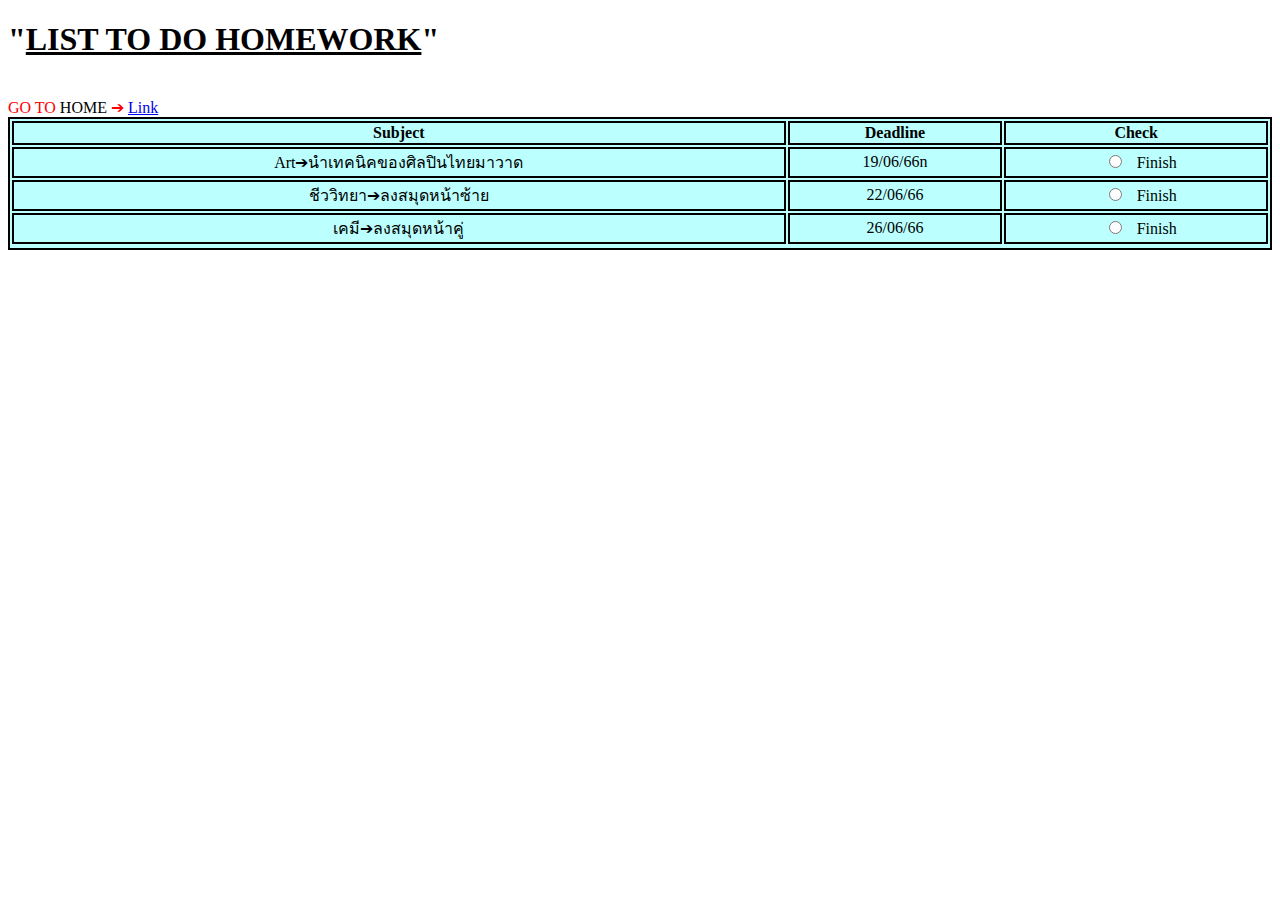
==== homework.html @ efbfccbf "push : production" ====
<!DOCTYPE html>
<html lang="en">
    <head>
        <meta charset="UTF-8">
        <meta name="viewport" content="width=device-width, initial-scale=1.0">

        <title>MY ROUTINE</title>
        <link rel="stylesheet" href="./styles/homework.css">
        <style>
            table, th, td {
            border: 2px solid black;
            }
            </style>
    </head>

    <body>
        <h1><b>"<U>LIST TO DO HOMEWORK</U>"</b></h1>
        <br><p1>GO TO</p1><p2></p2> HOME</p2><p1> ➔ </p1><a  href="./index.html">Link</a>

        <table style="width:100%">
            <tr>
              <th>Subject</th>
              <th>Deadline</th>
              <th>Check</th>
            </tr>

            <tr>
              <td>Art➔นำเทคนิคของศิลปินไทยมาวาด</td>
              <td>19/06/66n</td>
              <td><form action="/action_page.php">
                  <input type="radio" id="Finish" name="fav_language" value="Finish">
                  <label for="Finish">Finish</label><br>
              </td>
            </tr>

            <tr>
              <td>ชีววิทยา➔ลงสมุดหน้าซ้าย</td>
              <td>22/06/66</td>
              <td><form action="/action_page.php">
                  <input type="radio" id="Finish" name="fav_language" value="Finish">
                  <label for="Finish">Finish</label><br>
              </td>
            </tr>

            <tr>
              <td>เคมี➔ลงสมุดหน้าคู่</td>
              <td>26/06/66</td>
              <td><form action="/action_page.php">
                  <input type="radio" id="Finish" name="fav_language" value="Finish">
                  <label for="Finish">Finish</label><br>
              </td>
            </tr>
            <tr>
        </table>
    </body>
</html>
---- styles/homework.css ----
h1{color: rgb(0, 0, 0);
    justify-content:center;
    align-items: center;
}

table{
    background-color: rgb(187, 255, 255);
    text-align:center;
    text-justify:center;
}
p1{
    color: red;
}
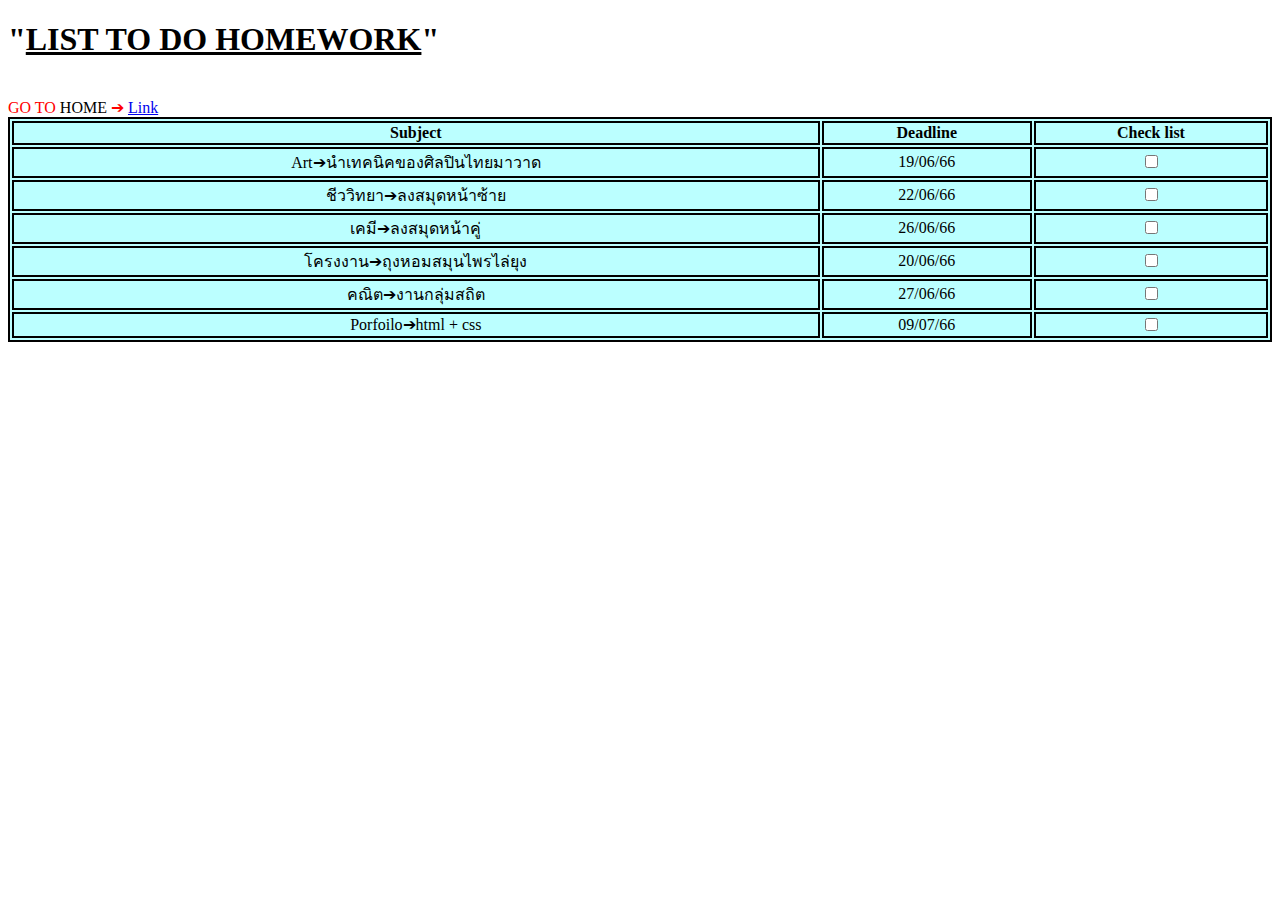
==== commit 9a0cf3fe: "update" ====
--- a/homework.html
+++ b/homework.html
@@ -21,36 +21,44 @@
             <tr>
               <th>Subject</th>
               <th>Deadline</th>
-              <th>Check</th>
+              <th>Check list</th>
             </tr>
 
             <tr>
               <td>Art➔นำเทคนิคของศิลปินไทยมาวาด</td>
-              <td>19/06/66n</td>
-              <td><form action="/action_page.php">
-                  <input type="radio" id="Finish" name="fav_language" value="Finish">
-                  <label for="Finish">Finish</label><br>
-              </td>
+              <td>19/06/66</td>
+              <td><input type="checkbox"></td>
             </tr>
 
             <tr>
               <td>ชีววิทยา➔ลงสมุดหน้าซ้าย</td>
               <td>22/06/66</td>
-              <td><form action="/action_page.php">
-                  <input type="radio" id="Finish" name="fav_language" value="Finish">
-                  <label for="Finish">Finish</label><br>
-              </td>
+              <td><input type="checkbox"></td>
             </tr>
 
             <tr>
               <td>เคมี➔ลงสมุดหน้าคู่</td>
               <td>26/06/66</td>
-              <td><form action="/action_page.php">
-                  <input type="radio" id="Finish" name="fav_language" value="Finish">
-                  <label for="Finish">Finish</label><br>
-              </td>
+              <td><input type="checkbox"></td>
             </tr>
+            
             <tr>
+              <td>โครงงาน➔ถุงหอมสมุนไพรไล่ยุง</td>
+              <td>20/06/66</td>
+              <td><input type="checkbox"></td>
+            </tr>
+
+            <tr>
+              <td>คณิต➔งานกลุ่มสถิต</td>
+              <td>27/06/66</td>
+              <td><input type="checkbox"></td>
+            </tr>
+
+            <tr>
+              <td>Porfoilo➔html + css</td>
+              <td>09/07/66</td>
+              <td><input type="checkbox"></td>
+            </tr>
         </table>
     </body>
 </html>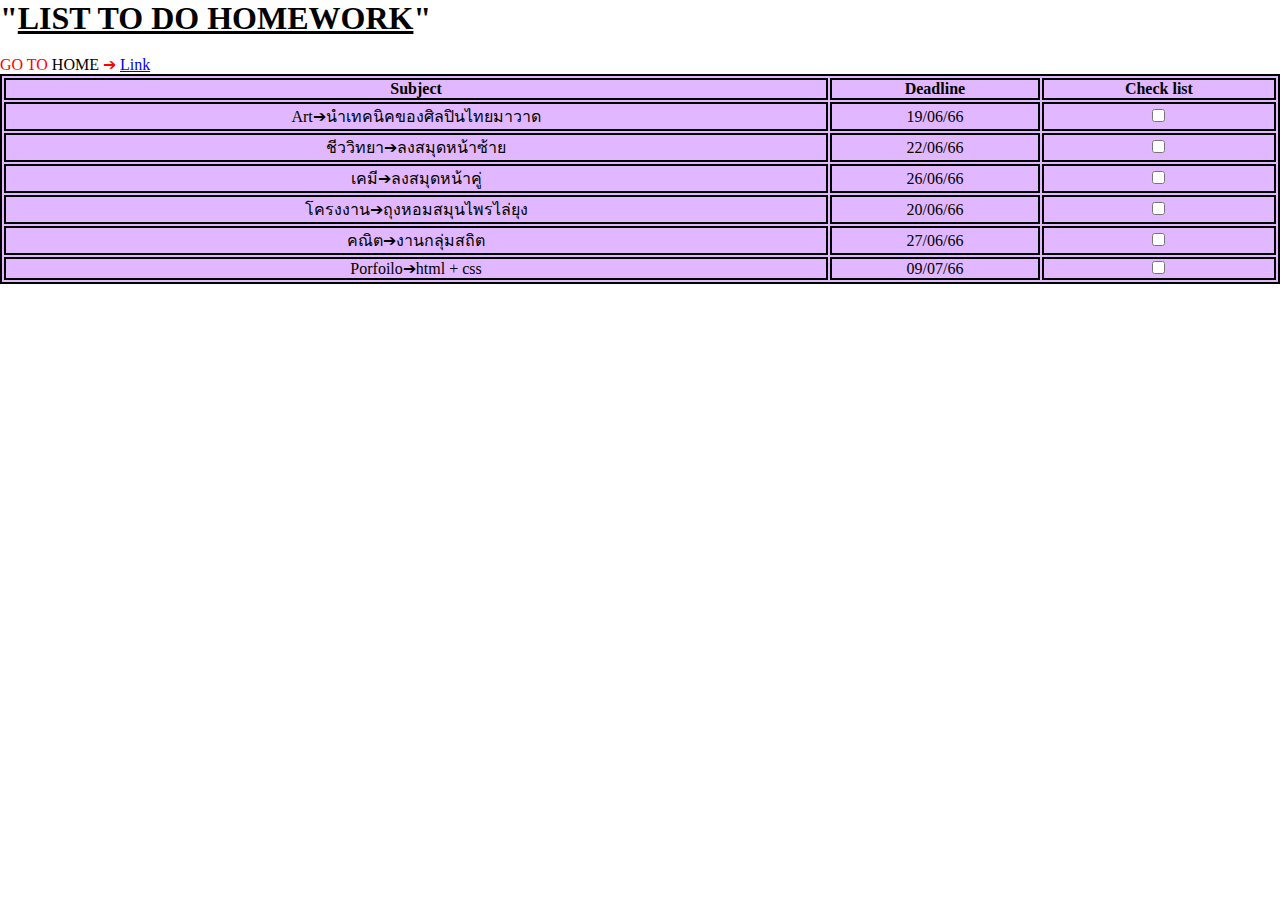
==== commit 046e7dd2: "update" ====
--- a/homework.html
+++ b/homework.html
@@ -44,7 +44,7 @@
             
             <tr>
               <td>โครงงาน➔ถุงหอมสมุนไพรไล่ยุง</td>
-              <td>20/06/66</td>
+              <td>20/06/66</td> 
               <td><input type="checkbox"></td>
             </tr>
 
--- a/styles/homework.css
+++ b/styles/homework.css
@@ -1,10 +1,17 @@
+*{
+    margin: 0px;
+    padding: 0px;
+}
+
+background-color: rgb(255, 240, 187);
+
 h1{color: rgb(0, 0, 0);
     justify-content:center;
     align-items: center;
 }
 
 table{
-    background-color: rgb(187, 255, 255);
+    background-color: rgb(225, 184, 255);
     text-align:center;
     text-justify:center;
 }
